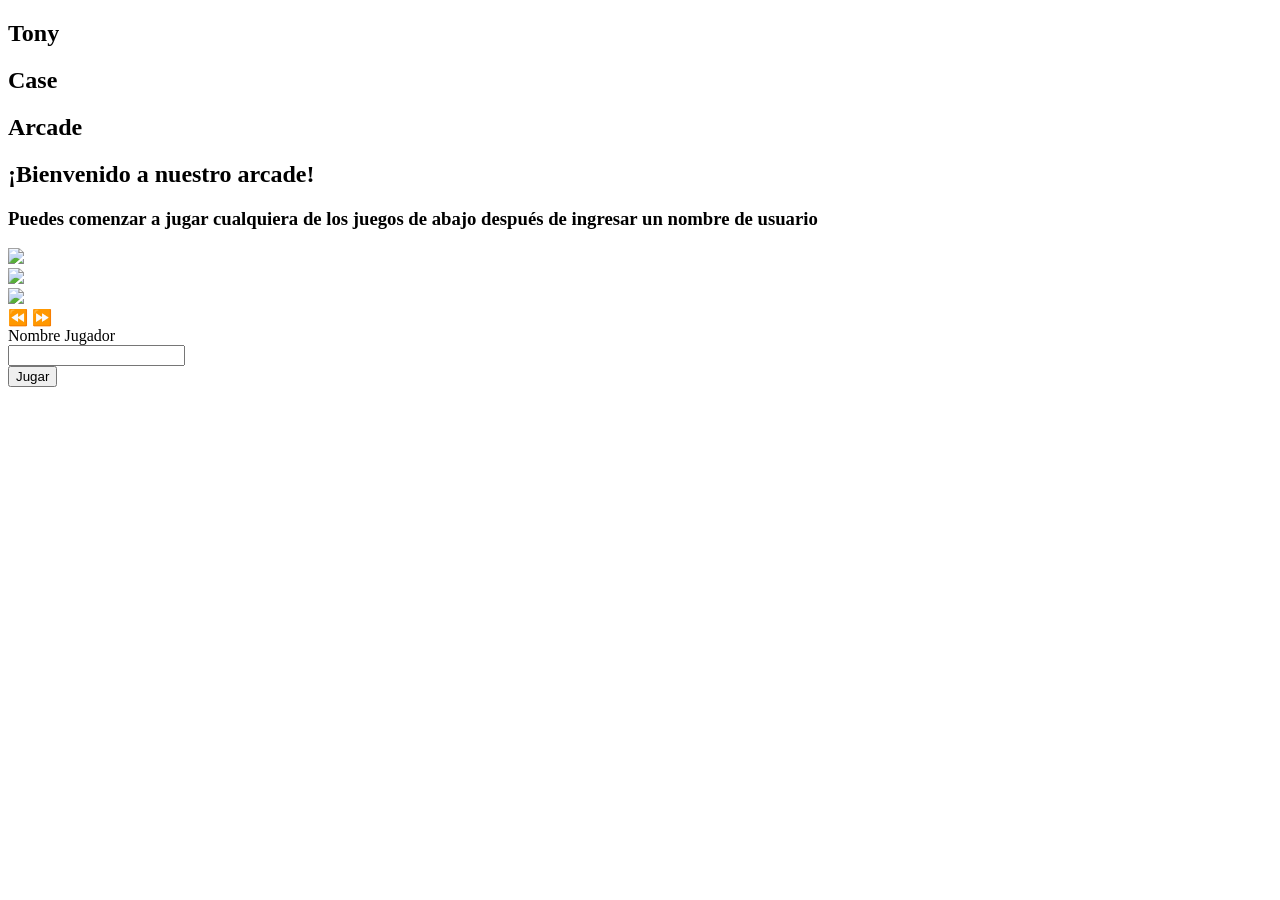
==== Templates/inicio.html @ bf940282 "FEAT: Nueva pantalla de inicio, donde recibe nombre de usuario, y slider con imagenes de los juegos" ====
<!DOCTYPE html>
<html lang="spa">

<head>
    <title>Tony Case Arcade</title>
    <meta charset="utf-8">
    <link rel="stylesheet" href="../statics/css/inicio.css">
    <link rel="icon" type="image/png" sizes="32x32" href="../statics/media/favicon/arcade.png">
</head>
<section>
    <header>
        <h1>Tony</h1>
        <h1>Case</h1>
        <h1>Arcade</h1>
    </header>
    <nav>
        <h2>¡Bienvenido a nuestro arcade!</h2>
        <h3>Puedes comenzar a jugar cualquiera de los juegos de abajo después de ingresar un nombre de usuario</h3>
    </nav>
    <div class="slideContent">
        <div class="slide">
            <img src="../statics/media/img/blackjack.jpg">
        </div>

        <div class="slide">
            <img src="../statics/media/img/space.jpeg">
        </div>

        <div class="slide">
            <img src="../statics/media/img/quince.jpeg">
        </div>
        <div class="botones">
            <a class="prev" onclick="plusSlides(-1)">&#9194;</a>
            <a class="next" onclick="plusSlides(1)">&#9193;</a>
        </div>
    </div>

    <form action="" id='formulario'>
        <div>
            <label for="nombre">Nombre Jugador</label>
            <br>
            <input type="text" id="nombre">
        </div>
        <input class="button" type="submit" value='Jugar'>
    </form>
    <div id="error"></div>
</section>
<script src="../dynamics/inicio.js"></script>

</html>
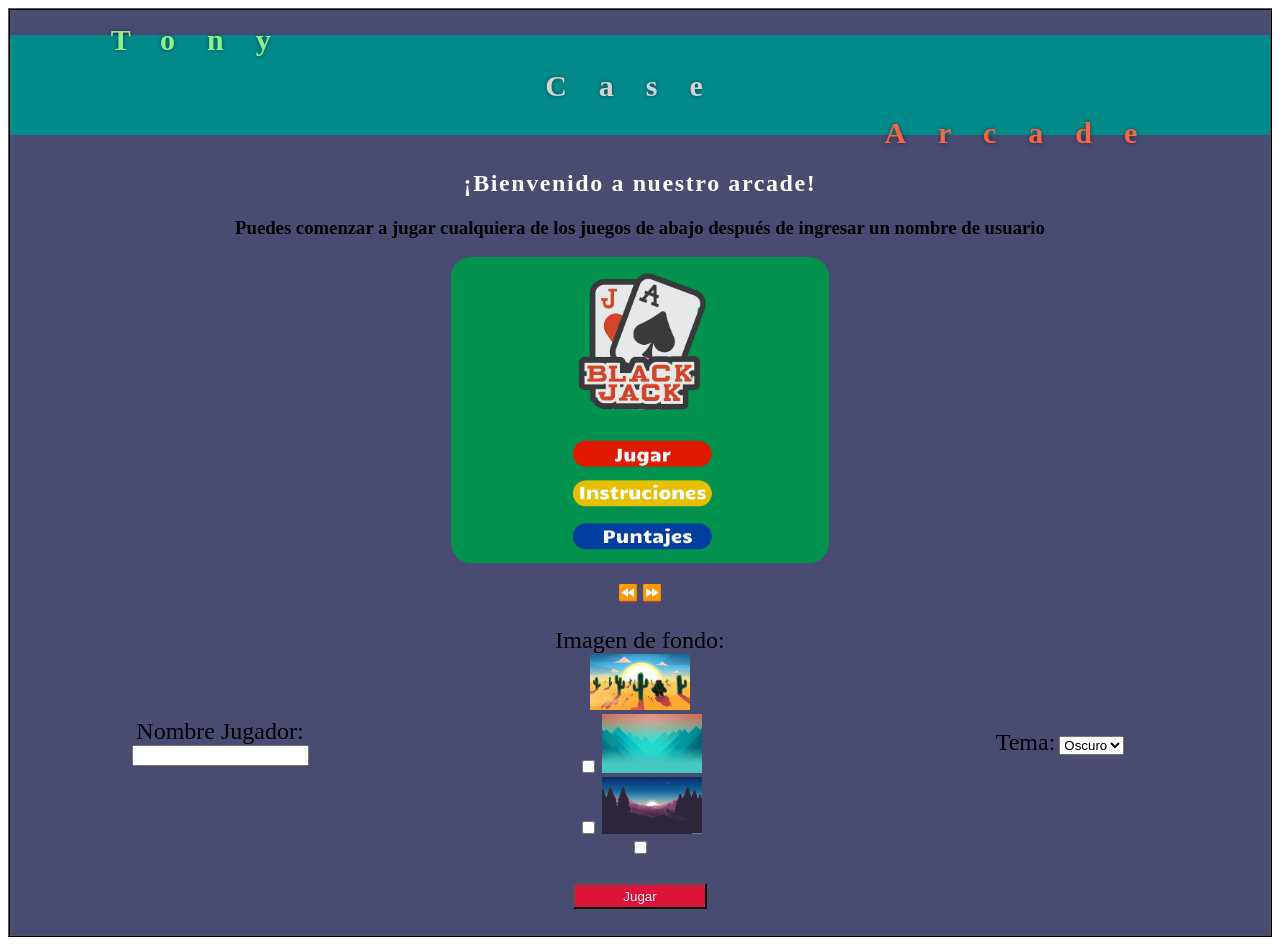
==== commit 7769468e: "FEAT: Archivos de inicio.html, inicio.js e inicio.css renombrados y unidos con principal.html" ====
--- a/Templates/inicio.html
+++ b/Templates/inicio.html
@@ -1,17 +1,17 @@
 <!DOCTYPE html>
 <html lang="spa">
-
 <head>
     <title>Tony Case Arcade</title>
     <meta charset="utf-8">
-    <link rel="stylesheet" href="../statics/css/inicio.css">
-    <link rel="icon" type="image/png" sizes="32x32" href="../statics/media/favicon/arcade.png">
+    <link rel="stylesheet" href="../Statics/css/inicio.css">
+    <link rel="icon" type="image/png" sizes="32x32" href="../Statics/Media/favicon/arcade.png">
 </head>
 <section>
     <header>
-        <h1>Tony</h1>
-        <h1>Case</h1>
-        <h1>Arcade</h1>
+      <div id="inicio"></div>
+      <h1>Tony</h1>
+      <h1>Case</h1>
+      <h1>Arcade</h1>
     </header>
     <nav>
         <h2>¡Bienvenido a nuestro arcade!</h2>
@@ -19,15 +19,13 @@
     </nav>
     <div class="slideContent">
         <div class="slide">
-            <img src="../statics/media/img/blackjack.jpg">
+            <img src="../Statics/Media/img/screenBlackjack.jpg">
         </div>
-
         <div class="slide">
-            <img src="../statics/media/img/space.jpeg">
+            <img src="../Statics/Media/img/screenQuince.png">
         </div>
-
         <div class="slide">
-            <img src="../statics/media/img/quince.jpeg">
+            <img src="../Statics/Media/img/screenSpaceI.png">
         </div>
         <div class="botones">
             <a class="prev" onclick="plusSlides(-1)">&#9194;</a>
@@ -35,16 +33,35 @@
         </div>
     </div>
 
-    <form action="" id='formulario'>
-        <div>
-            <label for="nombre">Nombre Jugador</label>
-            <br>
+    <form id='formulario'>
+        <div id="cuest">
+          <div class="cuestionario">
+            <label for="nombre">Nombre Jugador:</label><br>
             <input type="text" id="nombre">
+          </div>
+          <div class="cuestionario">
+            <label for="img">Imagen de fondo:</label><br>
+            <div id="imagenes">
+              <img src="../Statics/Media/img/imagenesFondo/fondoCalido.jpg" alt="fondo"><br>
+              <input type="checkbox" id="1">
+              <img src="../Statics/Media/img/imagenesFondo/fondoMontanias.jpg" alt="fondo"><br>
+              <input type="checkbox" id="2">
+              <img src="../Statics/Media/img/imagenesFondo/fondoOscuro.jpg" alt="fondo"><br>
+              <input type="checkbox" id="3">
+            </div>
+          </div>
+          <div class="cuestionario">
+            <label for="tema">Tema:</label>
+            <select name="tema" id="tema">
+              <option value="oscuro">Oscuro</option>
+              <option value="claro">Claro</option>
+            </select>
+          </div>
         </div>
         <input class="button" type="submit" value='Jugar'>
     </form>
     <div id="error"></div>
 </section>
-<script src="../dynamics/inicio.js"></script>
+<script src="../Dynamics/js/inicio.js"></script>
 
-</html>+</html>
--- a/Statics/css/inicio.css
+++ b/Statics/css/inicio.css
@@ -0,0 +1,115 @@
+/*fuentessss*/
+@import "fonts.css";
+
+/*etiquetasssssss*/
+section {
+    background-color: #4A4B71;
+    border: 2px black;
+    border-style: ridge;
+    text-align: center;
+}
+header {
+  letter-spacing: 2pc;
+  margin-top: 1%;
+  position: relative;
+  text-align: center;
+}
+h1{
+  font-size: 30px;
+  font-family: 'Comfortaa';
+  margin: 1% 8% 1%;
+  text-shadow: 0px 0px 4px rgba(0, 0, 0, 0.25), 0px 0px 4px rgba(0, 0, 0, 0.25);
+}
+h2{
+  color: white;
+  font-family: 'Candal';
+  letter-spacing: 0.1pc;
+}
+h3{
+  font-family: 'Syncopate';
+}
+label {
+  font-family: 'Syncopate';
+  font-size: 1.5em;
+}
+
+/*clasesssss*/
+.slide{
+  height: 300px;
+}
+.slide img {
+  border-radius: 20px;
+  width: 30%;
+}
+.botones {
+  padding: 2% 5% 2% 5%;
+}
+.button {
+  background-color: crimson;
+  color: whitesmoke;
+  height: 2em;
+  margin: 2% 2% 2% 2%;
+  width: 10em;
+}
+.cuestionario{
+  margin: auto;
+  width: 30%;
+}
+
+/*idssss*/
+#inicio{
+  animation-name: inicio;
+  animation-duration: 3s;
+}
+@keyframes inicio {
+  0%{
+    width: 100%;
+    height: 0px;
+  }
+  33%{
+    background-color: turquoise;
+  }
+  66%{
+    background-color: lightseagreen;
+  }
+  100%{
+    background-color: darkcyan;
+  }
+}
+#inicio{
+  background-color: darkcyan;
+  height: 100px;
+  position: absolute;
+  top: 10%;
+  width: 100%;
+  z-index: 0;
+}
+#cuest{
+  align-content: space-between;
+  display: flex;
+}
+
+/*atributoooosssss*/
+img[alt="fondo"]{
+  width: 100px;
+}
+
+/*hijossssss*/
+h1:nth-child(2n){
+  color: lightgreen;
+  position: relative;
+  text-align: left;
+}
+h1:nth-child(3n){
+  color: lightgrey;
+  position: relative;
+}
+h1:last-child{
+  color: tomato;
+  text-align: right;
+}
+
+/*pseudoclaseeesss*/
+input:focus {
+  background-color: teal;
+}
